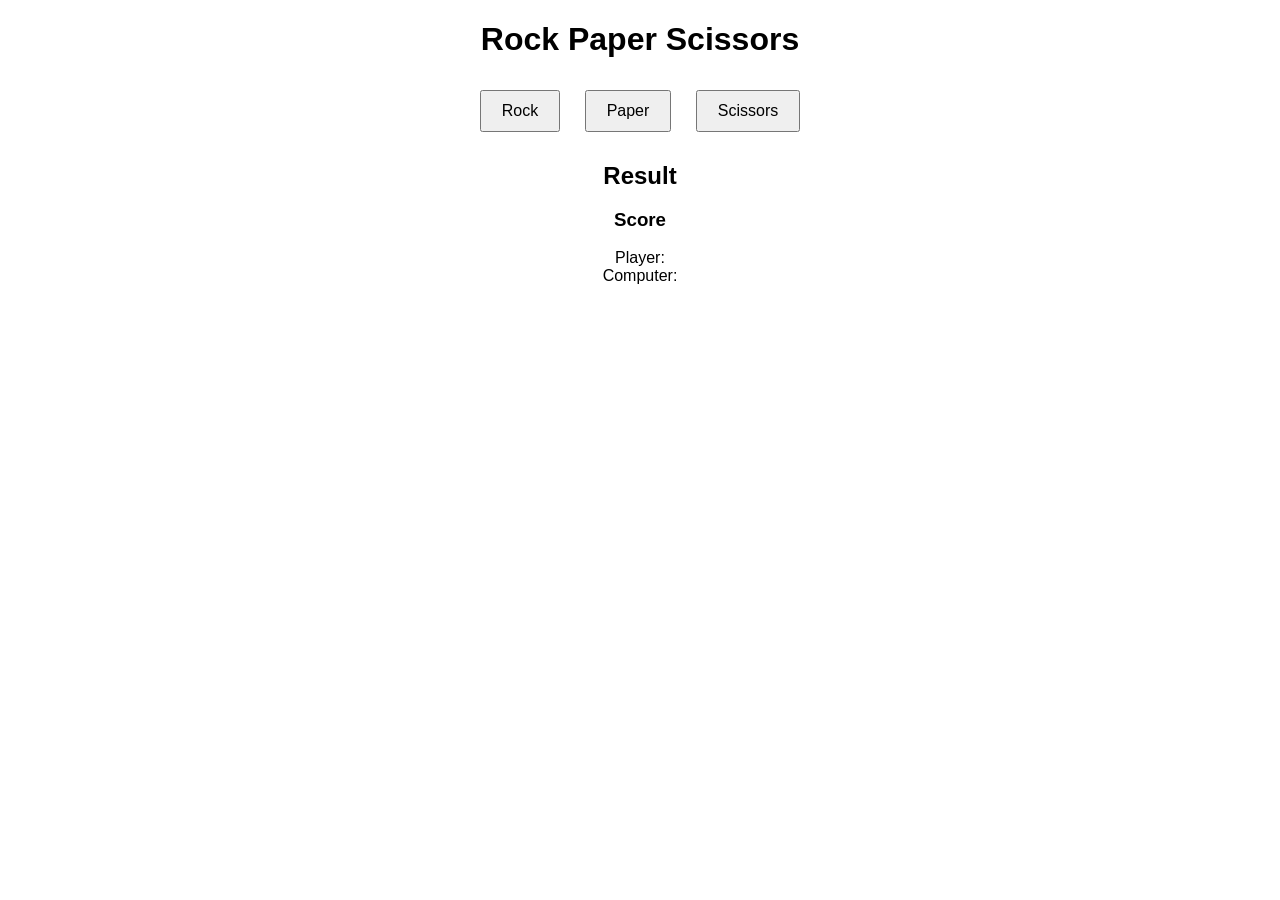
==== rock_paper_scissor_game/index.html @ 67f6d01a "done" ====
<!DOCTYPE html>
<html lang="en">
<head>
    <meta charset="UTF-8">
    <meta name="viewport" content="width=device-width, initial-scale=1.0">
    <title>Game: Rock Paper Scissors</title>
    <link rel="stylesheet" href="styles.css">
</head>
<body>
    <h1>Rock Paper Scissors</h1>
    <div>
        <button id="rock">Rock</button>
        <button id="paper">Paper</button>
        <button id="scissors">Scissors</button>
    </div>
    <div id="result">Result</div>
    <h3 id="score">Score</h3>
    <div id="playerWins">Player: </div>
    <div id="computerWins">Computer: </div>
    <script src="index.js"></script>
</body>
</html>
---- rock_paper_scissor_game/styles.css ----
body {
    font-family: Arial, sans-serif;
    text-align: center;
}

button {
    padding: 10px 20px;
    margin: 10px;
    font-size: 16px
    
}

#result {
    margin-top: 20px;
    font-size: 24px;
    font-weight: bold;
}
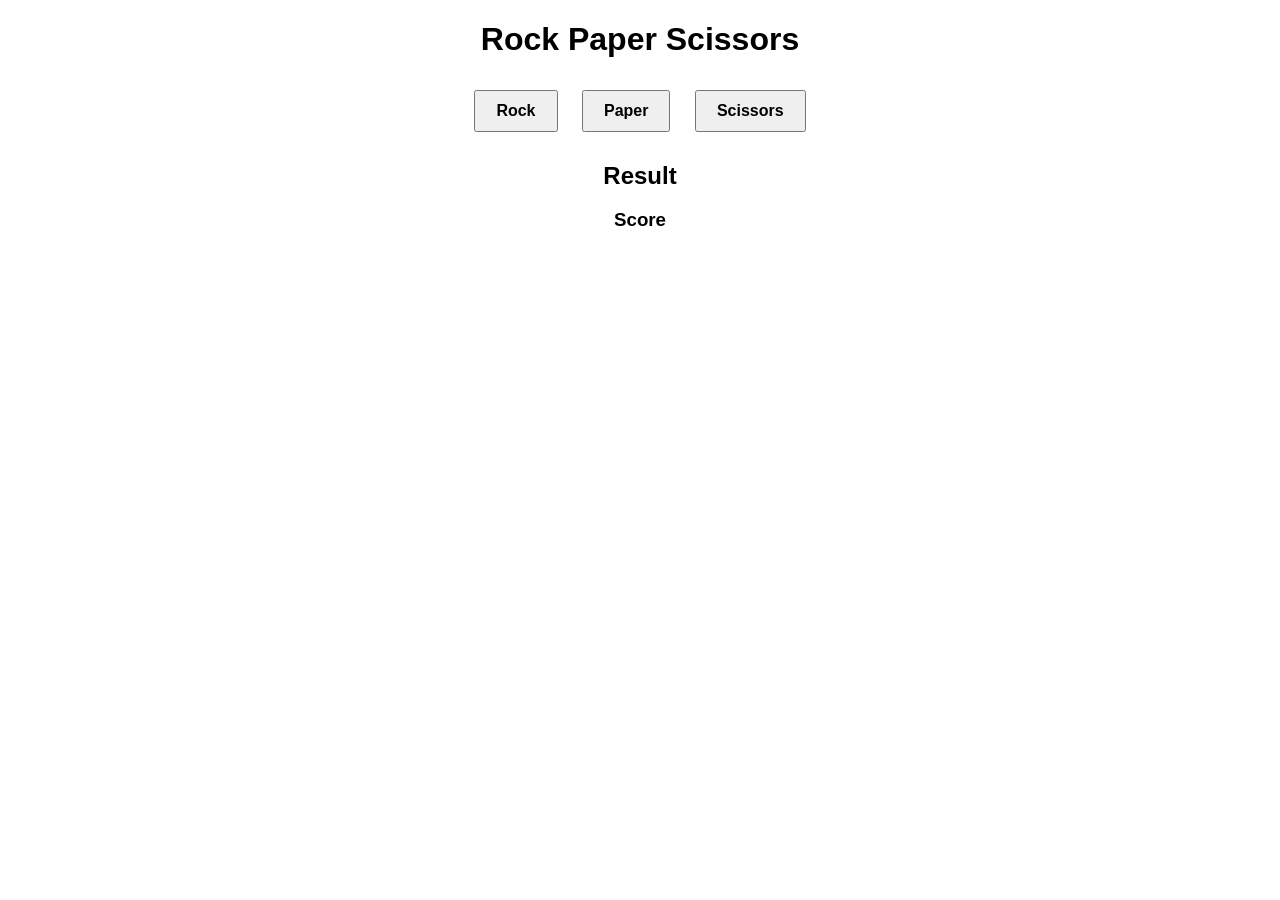
==== commit 230d2f32: "adding scoreboard" ====
--- a/rock_paper_scissor_game/index.html
+++ b/rock_paper_scissor_game/index.html
@@ -15,8 +15,6 @@
     </div>
     <div id="result">Result</div>
     <h3 id="score">Score</h3>
-    <div id="playerWins">Player: </div>
-    <div id="computerWins">Computer: </div>
     <script src="index.js"></script>
 </body>
 </html>
--- a/rock_paper_scissor_game/styles.css
+++ b/rock_paper_scissor_game/styles.css
@@ -6,8 +6,8 @@
 button {
     padding: 10px 20px;
     margin: 10px;
-    font-size: 16px
-    
+    font-size: 16px;
+    font-weight: bold;
 }
 
 #result {
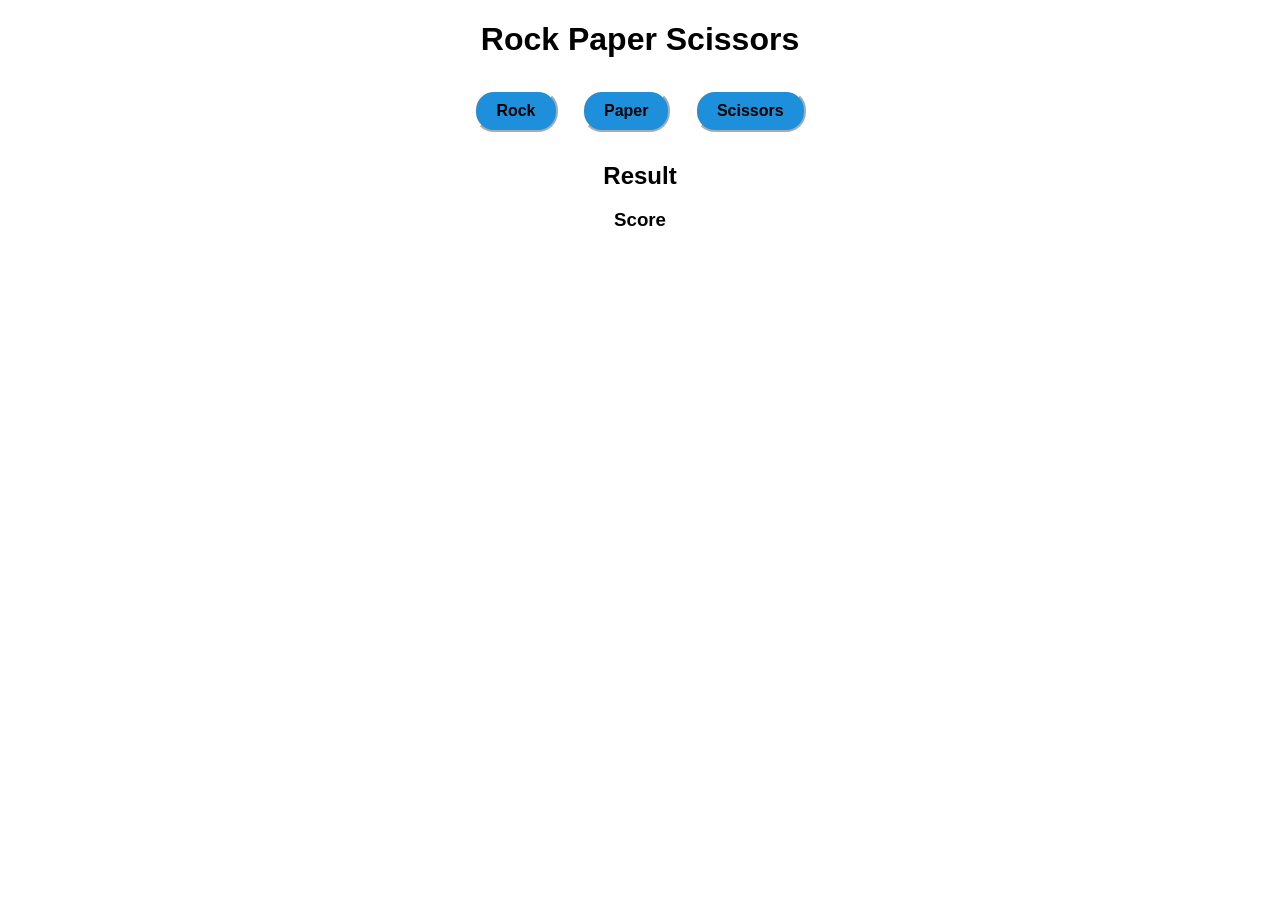
==== commit e19432ca: "added type for buttons" ====
--- a/rock_paper_scissor_game/index.html
+++ b/rock_paper_scissor_game/index.html
@@ -1,20 +1,20 @@
-<!DOCTYPE html>
+<!doctype html>
 <html lang="en">
-<head>
-    <meta charset="UTF-8">
-    <meta name="viewport" content="width=device-width, initial-scale=1.0">
+  <head>
+    <meta charset="UTF-8" />
+    <meta name="viewport" content="width=device-width, initial-scale=1.0" />
     <title>Game: Rock Paper Scissors</title>
-    <link rel="stylesheet" href="styles.css">
-</head>
-<body>
+    <link rel="stylesheet" href="styles.css" />
+  </head>
+  <body>
     <h1>Rock Paper Scissors</h1>
     <div>
-        <button id="rock">Rock</button>
-        <button id="paper">Paper</button>
-        <button id="scissors">Scissors</button>
+      <button type="button" id="rock">Rock</button>
+      <button type="button" id="paper">Paper</button>
+      <button type="button" id="scissors">Scissors</button>
     </div>
     <div id="result">Result</div>
     <h3 id="score">Score</h3>
     <script src="index.js"></script>
-</body>
-</html>+  </body>
+</html>
--- a/rock_paper_scissor_game/styles.css
+++ b/rock_paper_scissor_game/styles.css
@@ -8,8 +8,13 @@
     margin: 10px;
     font-size: 16px;
     font-weight: bold;
+    border-radius: 20px;
+    border-color: white;
+    background-color: rgb(30, 143, 218);
 }
-
+button:hover {
+    background-color:white
+}
 #result {
     margin-top: 20px;
     font-size: 24px;
